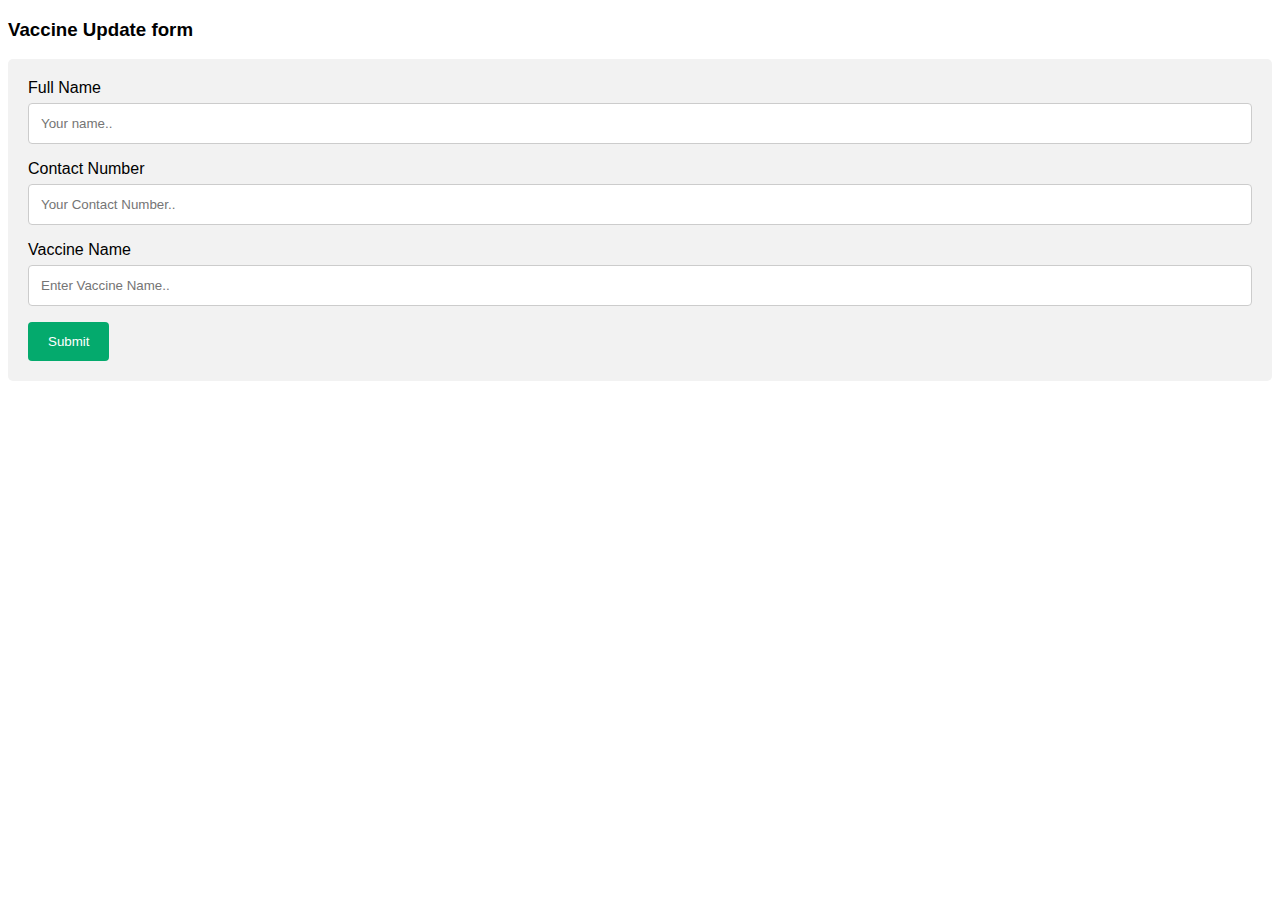
==== src/main/resources/templates/update.html @ c4de5dce "vaccine registration project save" ====
<!DOCTYPE html>
<html lang="en" xmlns:th="www.thymeleaf.org">
<head>
    <meta charset="UTF-8">
    <meta name="viewport" content="width=device-width, initial-scale=1.0">
    <title>Document</title>

<style>
body {font-family: Arial, Helvetica, sans-serif;}
* {box-sizing: border-box;}

input[type=text], select, textarea {
  width: 100%;
  padding: 12px;
  border: 1px solid #ccc;
  border-radius: 4px;
  box-sizing: border-box;
  margin-top: 6px;
  margin-bottom: 16px;
  resize: vertical;
}

input[type=submit] {
  background-color: #04AA6D;
  color: white;
  padding: 12px 20px;
  border: none;
  border-radius: 4px;
  cursor: pointer;
}

input[type=submit]:hover {
  background-color: #45a049;
}

.container {
  border-radius: 5px;
  background-color: #f2f2f2;
  padding: 20px;
}
</style>
</head>
<body>

<h3>Vaccine Update form</h3>

<div class="container">
  <form th:action="@{/update}" method="post" target="_blank"  action="#" th:object="${updatedata}">
    <input type="hidden" name="Id" th:value="${updatedata.id}">
    <label for="fname">Full Name</label>
    <input type="text" id="fname" name="Name" placeholder="Your name.." th:value="${updatedata.Name}" required>

    <label for="contact">Contact Number</label>
    <input type="text" id="contact" name="Contact" placeholder="Your Contact Number.." pattern="[6-9]{1}[0-9]{9}" th:value="${updatedata.Contact}" maxlength="10" required >

    <label for="vaccine">Vaccine Name</label>
    <input type="text" id="vaccine" name="Vaccine" placeholder="Enter Vaccine Name.." title="Covaxin, Covishield, Sputnik" th:value="${updatedata.Vaccine}" required>



    
    <input type="submit" value="Submit">
  </form>
</div>

</body>
</html>
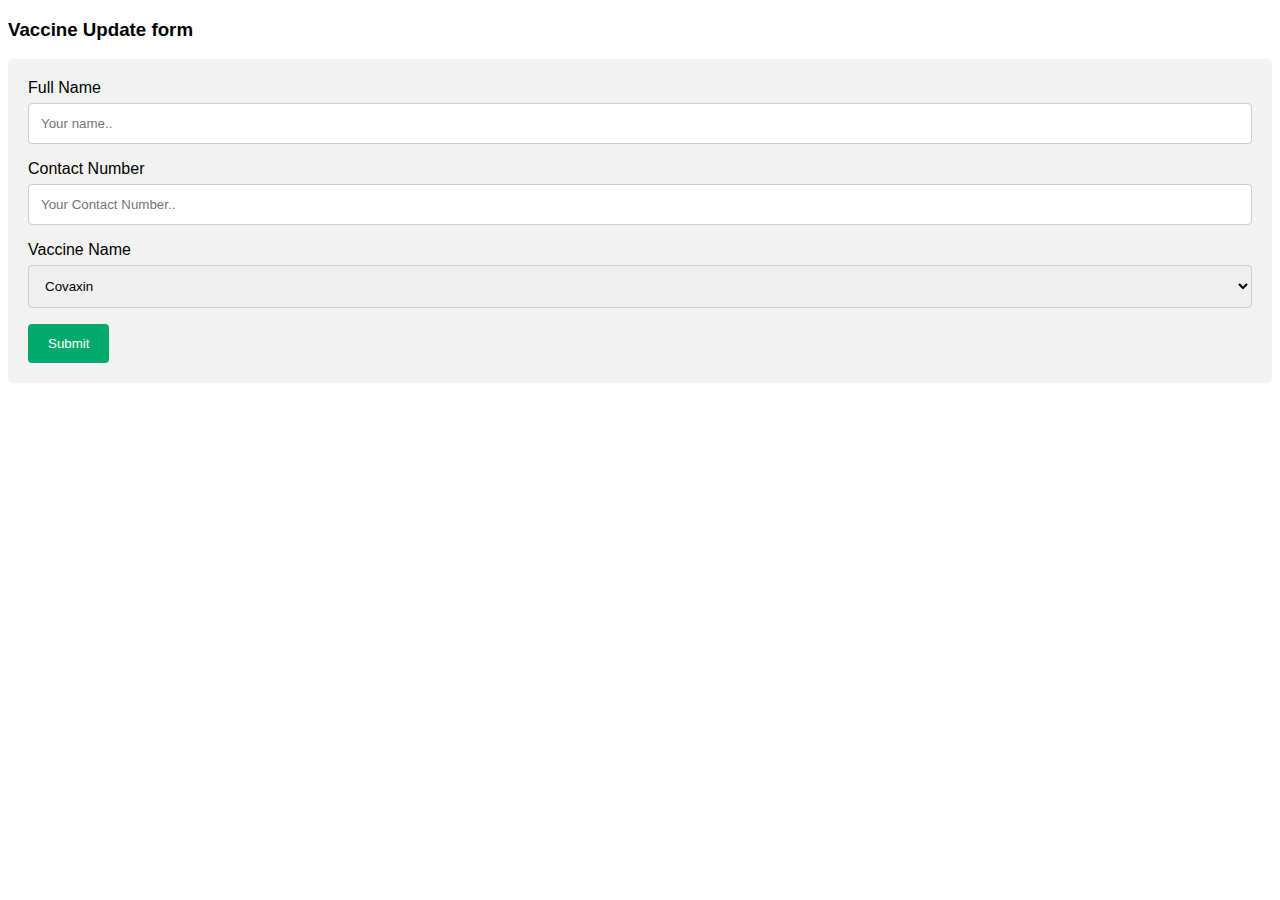
==== commit f1f1cf1e: "Update update.html" ====
--- a/src/main/resources/templates/update.html
+++ b/src/main/resources/templates/update.html
@@ -54,8 +54,10 @@
     <input type="text" id="contact" name="Contact" placeholder="Your Contact Number.." pattern="[6-9]{1}[0-9]{9}" th:value="${updatedata.Contact}" maxlength="10" required >
 
     <label for="vaccine">Vaccine Name</label>
-    <input type="text" id="vaccine" name="Vaccine" placeholder="Enter Vaccine Name.." title="Covaxin, Covishield, Sputnik" th:value="${updatedata.Vaccine}" required>
-
+   <select name="Vaccine" id="vaccine" required>
+        <option value="volvo">Covaxin</option>
+        <option value="saab">Covishield</option>
+        <option value="mercedes">Sputnik</option></select>
 
 
     
@@ -64,4 +66,4 @@
 </div>
 
 </body>
-</html>+</html>
